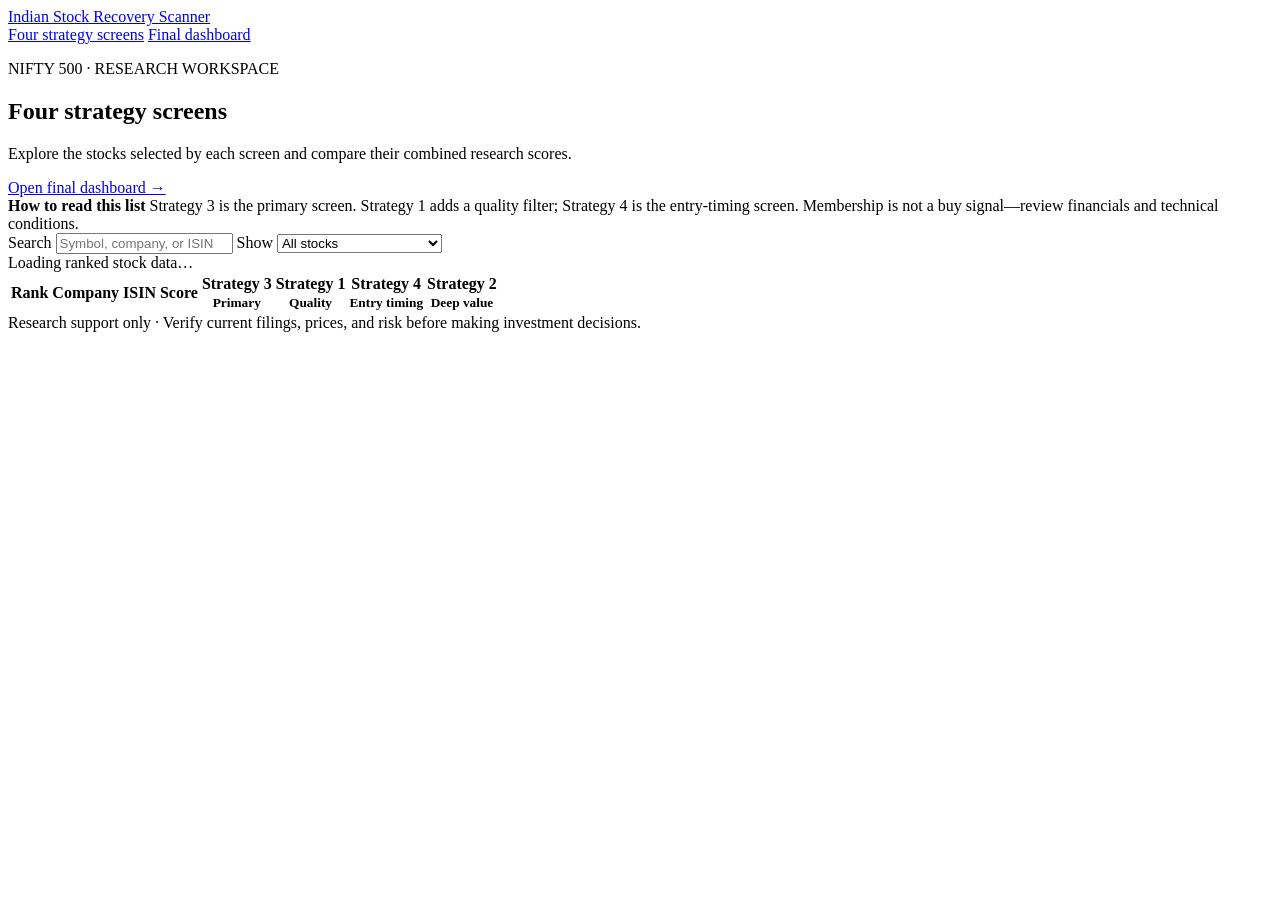
==== web/index.html @ 7e417ad3 "Add local strategy screens and final dashboard Co-authored-by: Copilot <223556219+Copilot@users.nore" ====
<!doctype html>
<html lang="en">
<head>
  <meta charset="utf-8">
  <meta name="viewport" content="width=device-width, initial-scale=1">
  <title>Four Strategy Stock Screens</title>
  <link rel="stylesheet" href="/styles.css">
  <script src="/app.js" defer></script>
</head>
<body data-view="screens">
  <header class="topbar">
    <a class="brand" href="/">Indian Stock Recovery Scanner</a>
    <nav aria-label="Main navigation">
      <a class="active" href="/">Four strategy screens</a>
      <a href="/dashboard">Final dashboard</a>
    </nav>
  </header>
  <main>
    <section class="page-heading">
      <div>
        <p class="eyebrow">NIFTY 500 · RESEARCH WORKSPACE</p>
        <h1>Four strategy screens</h1>
        <p>Explore the stocks selected by each screen and compare their combined research scores.</p>
      </div>
      <a class="button-link" href="/dashboard">Open final dashboard <span aria-hidden="true">→</span></a>
    </section>
    <section class="notice">
      <strong>How to read this list</strong>
      <span>Strategy 3 is the primary screen. Strategy 1 adds a quality filter; Strategy 4 is the entry-timing screen. Membership is not a buy signal—review financials and technical conditions.</span>
    </section>
    <section class="toolbar" aria-label="Stock list controls">
      <label class="search-wrap">Search
        <input id="search" type="search" placeholder="Symbol, company, or ISIN">
      </label>
      <label>Show
        <select id="strategy-filter">
          <option value="all">All stocks</option>
          <option value="strategy_3_primary">Strategy 3 · Primary</option>
          <option value="strategy_1_quality">Strategy 1 · Quality</option>
          <option value="strategy_4_entry_timing">Strategy 4 · Entry timing</option>
          <option value="strategy_2_deep_value">Strategy 2 · Deep value</option>
        </select>
      </label>
      <span id="result-count" class="muted"></span>
    </section>
    <div id="status" class="status" role="status">Loading ranked stock data…</div>
    <section class="table-wrap">
      <table>
        <thead>
          <tr>
            <th>Rank</th><th>Company</th><th>ISIN</th><th>Score</th>
            <th>Strategy 3<br><small>Primary</small></th>
            <th>Strategy 1<br><small>Quality</small></th>
            <th>Strategy 4<br><small>Entry timing</small></th>
            <th>Strategy 2<br><small>Deep value</small></th>
          </tr>
        </thead>
        <tbody id="stock-rows"></tbody>
      </table>
    </section>
  </main>
  <footer>Research support only · Verify current filings, prices, and risk before making investment decisions.</footer>
</body>
</html>
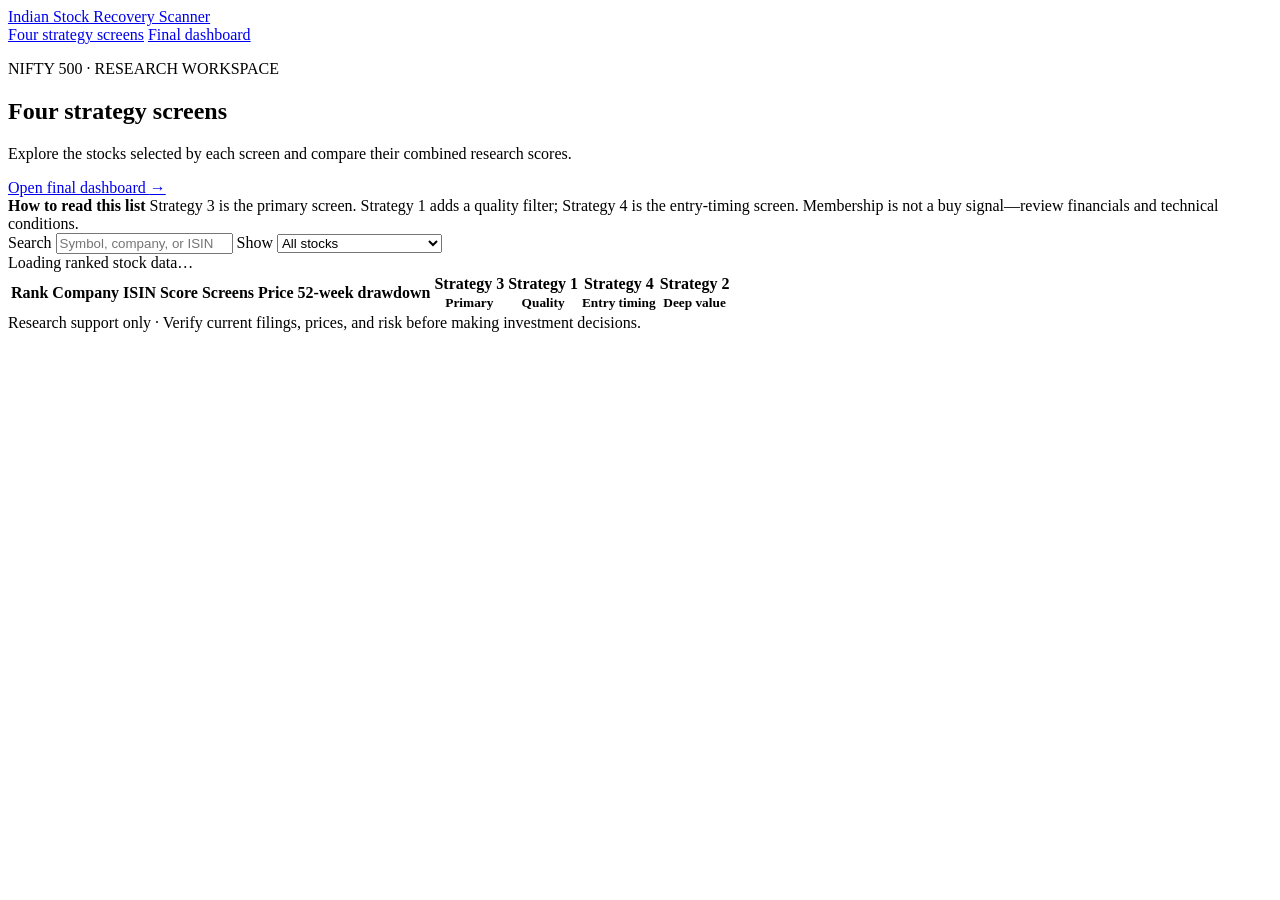
==== commit 01a808a3: "Build five-screen ranking and daily snapshots Co-authored-by: Copilot <223556219+Copilot@users.norep" ====
--- a/web/index.html
+++ b/web/index.html
@@ -49,6 +49,7 @@
         <thead>
           <tr>
             <th>Rank</th><th>Company</th><th>ISIN</th><th>Score</th>
+            <th>Screens</th><th>Price</th><th>52-week drawdown</th>
             <th>Strategy 3<br><small>Primary</small></th>
             <th>Strategy 1<br><small>Quality</small></th>
             <th>Strategy 4<br><small>Entry timing</small></th>
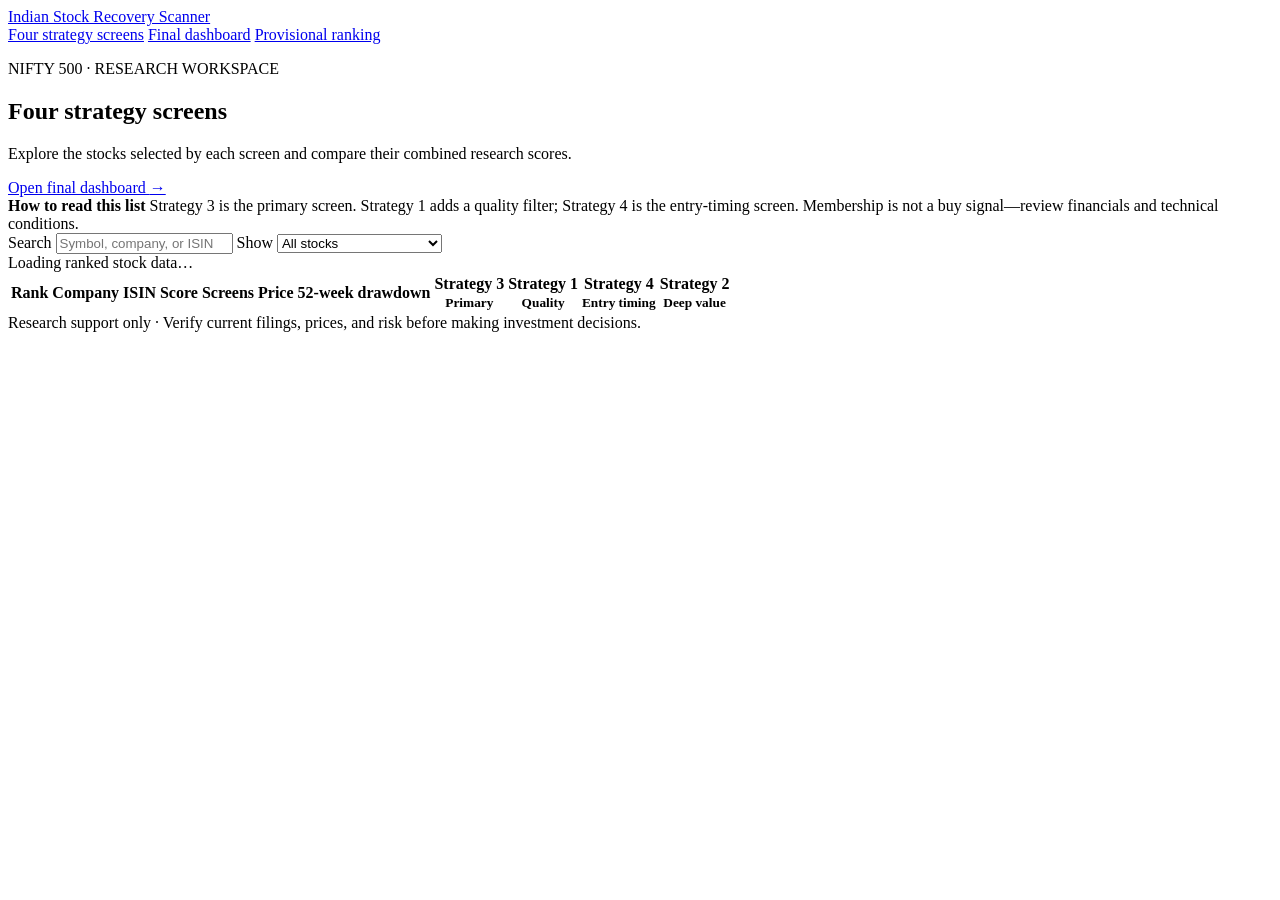
==== commit 881d00fd: "Show provisional ranking on dashboard Co-authored-by: Copilot <223556219+Copilot@users.noreply.githu" ====
--- a/web/index.html
+++ b/web/index.html
@@ -13,6 +13,7 @@
     <nav aria-label="Main navigation">
       <a class="active" href="/">Four strategy screens</a>
       <a href="/dashboard">Final dashboard</a>
+      <a href="/provisional-ranking">Provisional ranking</a>
     </nav>
   </header>
   <main>
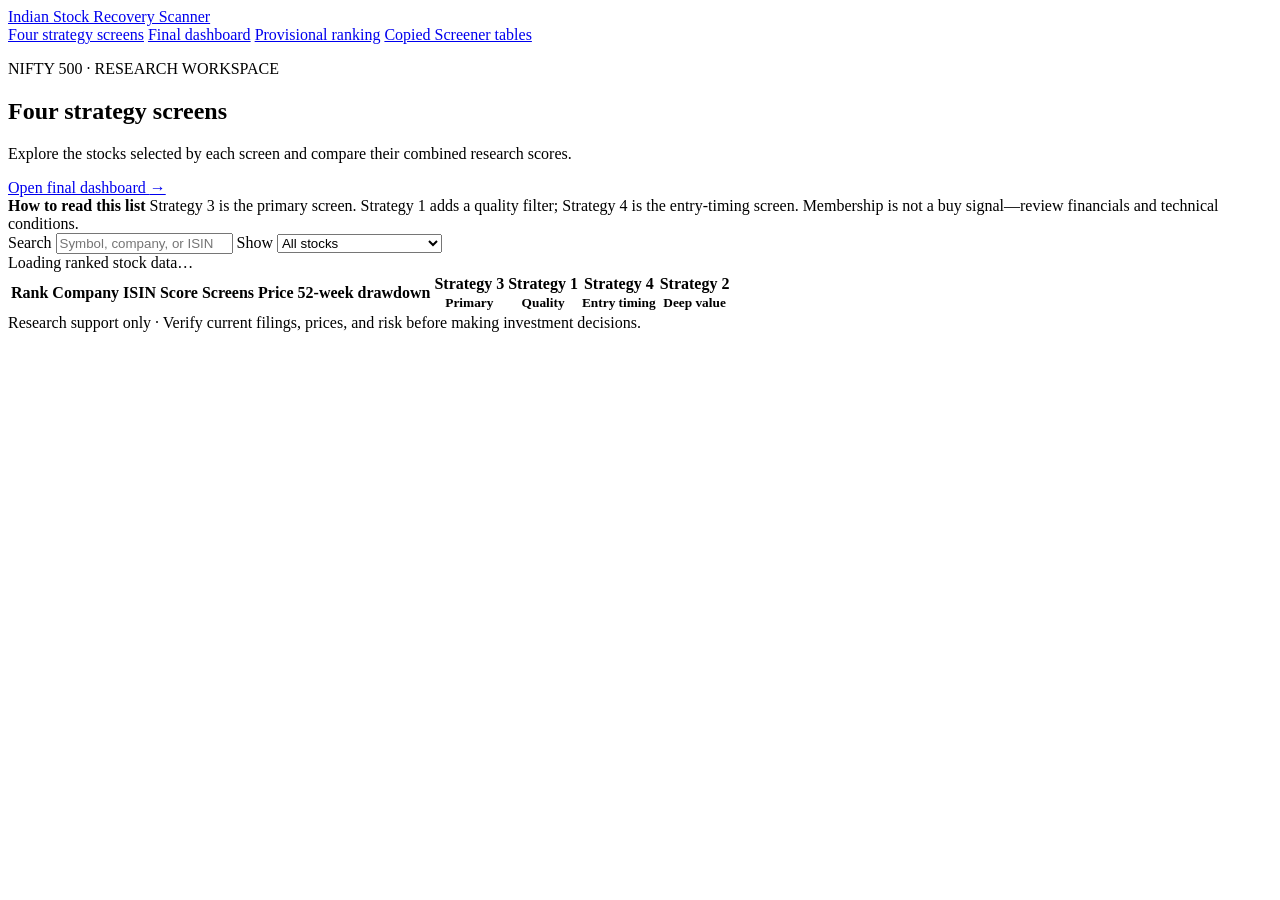
==== commit b69346d6: "Display copied Screener strategy tables Co-authored-by: Copilot <223556219+Copilot@users.noreply.git" ====
--- a/web/index.html
+++ b/web/index.html
@@ -14,6 +14,7 @@
       <a class="active" href="/">Four strategy screens</a>
       <a href="/dashboard">Final dashboard</a>
       <a href="/provisional-ranking">Provisional ranking</a>
+      <a href="/copied-screens">Copied Screener tables</a>
     </nav>
   </header>
   <main>
